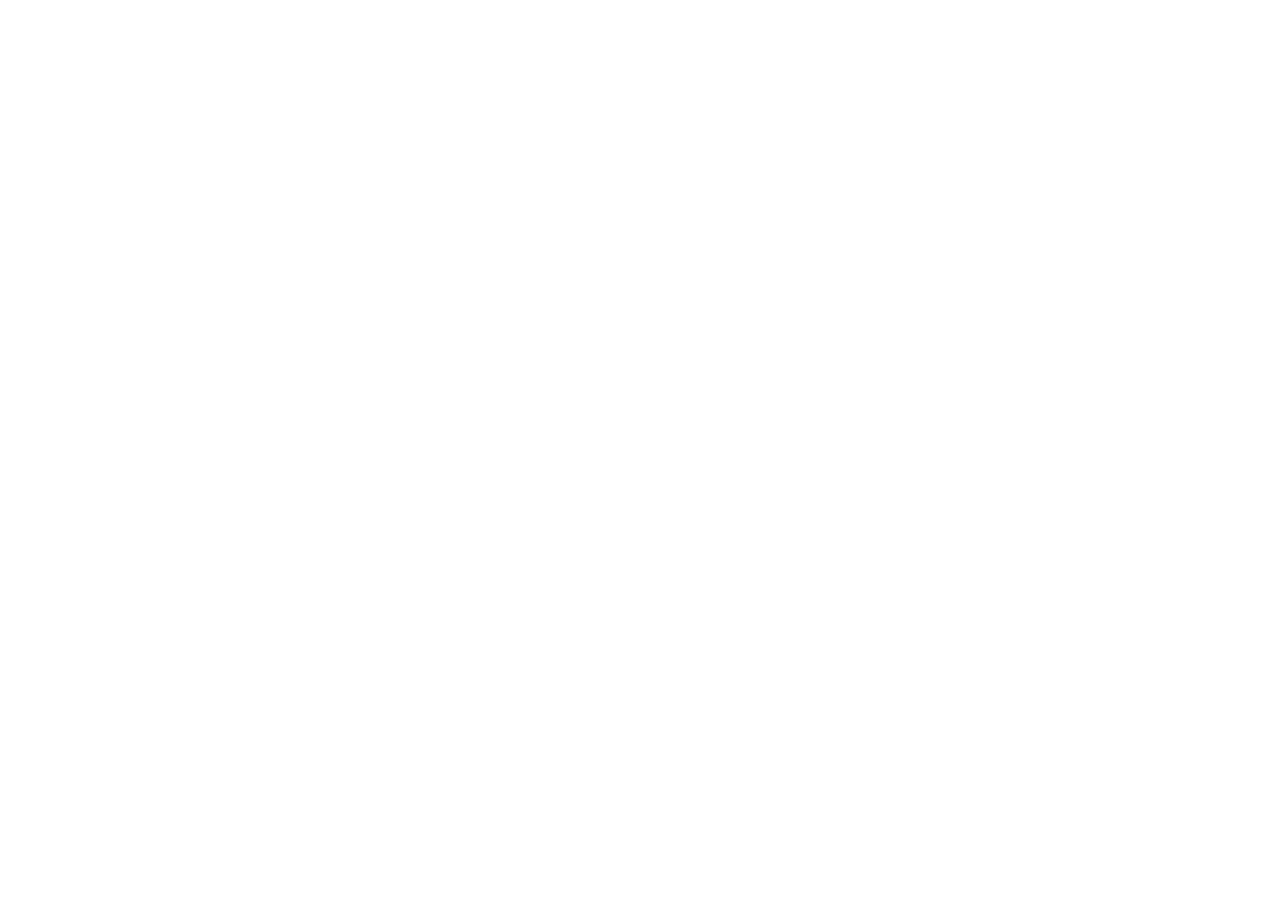
==== index.html @ d59ae97d "finished js exercises" ====
<!DOCTYPE html>
<html lang="en">
<head>
    <meta charset="UTF-8">
    <meta http-equiv="X-UA-Compatible" content="IE=edge">
    <meta name="viewport" content="width=device-width, initial-scale=1.0">    
    <title>Amazing Events</title>
</head>
<body>
    
    <script src="./assets/main.js"></script>
</body>
</html>
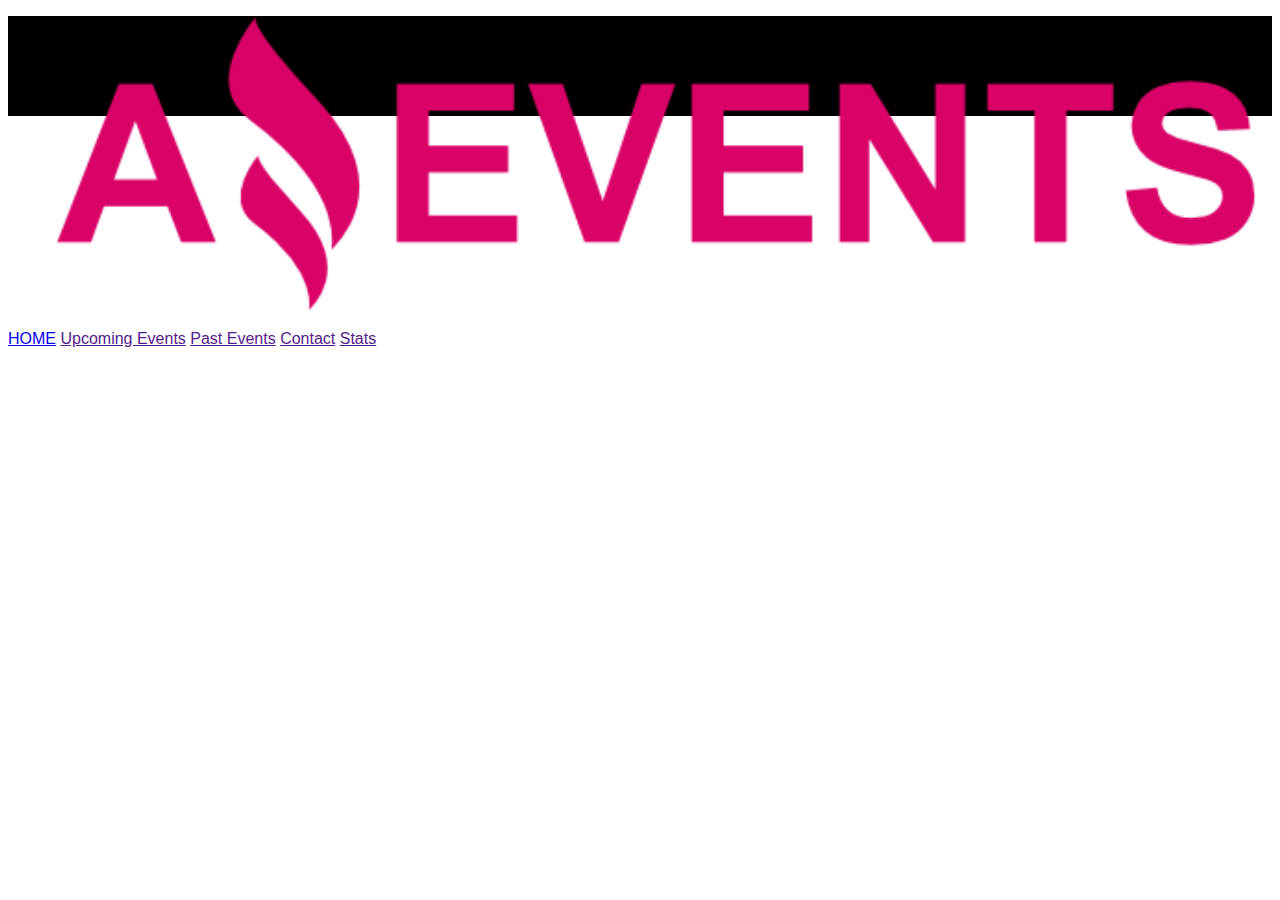
==== commit 70302874: "checkpoint" ====
--- a/index.html
+++ b/index.html
@@ -4,10 +4,25 @@
     <meta charset="UTF-8">
     <meta http-equiv="X-UA-Compatible" content="IE=edge">
     <meta name="viewport" content="width=device-width, initial-scale=1.0">    
+    <link href="https://cdn.jsdelivr.net/npm/bootstrap@5.3.0-alpha1/dist/css/bootstrap.min.css" rel="stylesheet" integrity="sha384-GLhlTQ8iRABdZLl6O3oVMWSktQOp6b7In1Zl3/Jr59b6EGGoI1aFkw7cmDA6j6gD" crossorigin="anonymous">
+    <link rel="stylesheet" href="./assets/styles/styles.css">
+    <link rel="shortcut icon" href="./assets/img/favicon.ico" type="image/x-icon">
     <title>Amazing Events</title>
 </head>
 <body>
-    
-    <script src="./assets/main.js"></script>
+    <div class="row text-center" id="header">
+        <div class="col-2 " id="logo">
+            <img src="./assets/img/Logo Amazing Events.png" alt="logo">
+        </div>
+        <div class="col-8" id="enlaces">
+            <a href="index.html">HOME</a>
+            <a href="">Upcoming Events</a>
+            <a href="">Past Events</a>
+            <a href="">Contact</a>
+            <a href="">Stats</a>
+        </div>
+    </div>
+    <script src="./assets/js/main.js"></script>
+    <script src="https://cdn.jsdelivr.net/npm/bootstrap@5.3.0-alpha1/dist/js/bootstrap.bundle.min.js" integrity="sha384-w76AqPfDkMBDXo30jS1Sgez6pr3x5MlQ1ZAGC+nuZB+EYdgRZgiwxhTBTkF7CXvN" crossorigin="anonymous"></script>
 </body>
 </html>--- a/assets/styles/styles.css
+++ b/assets/styles/styles.css
@@ -0,0 +1,17 @@
+*{
+    font-family: Helvetica;
+}
+#header{
+    height: 100px;
+    width: 100%;
+    background-color: black;    
+}
+#logo{
+    margin: 1rem 1rem 1rem 3rem ;    
+
+}
+img{
+    height: 100%;
+    width: 100%;
+}
+
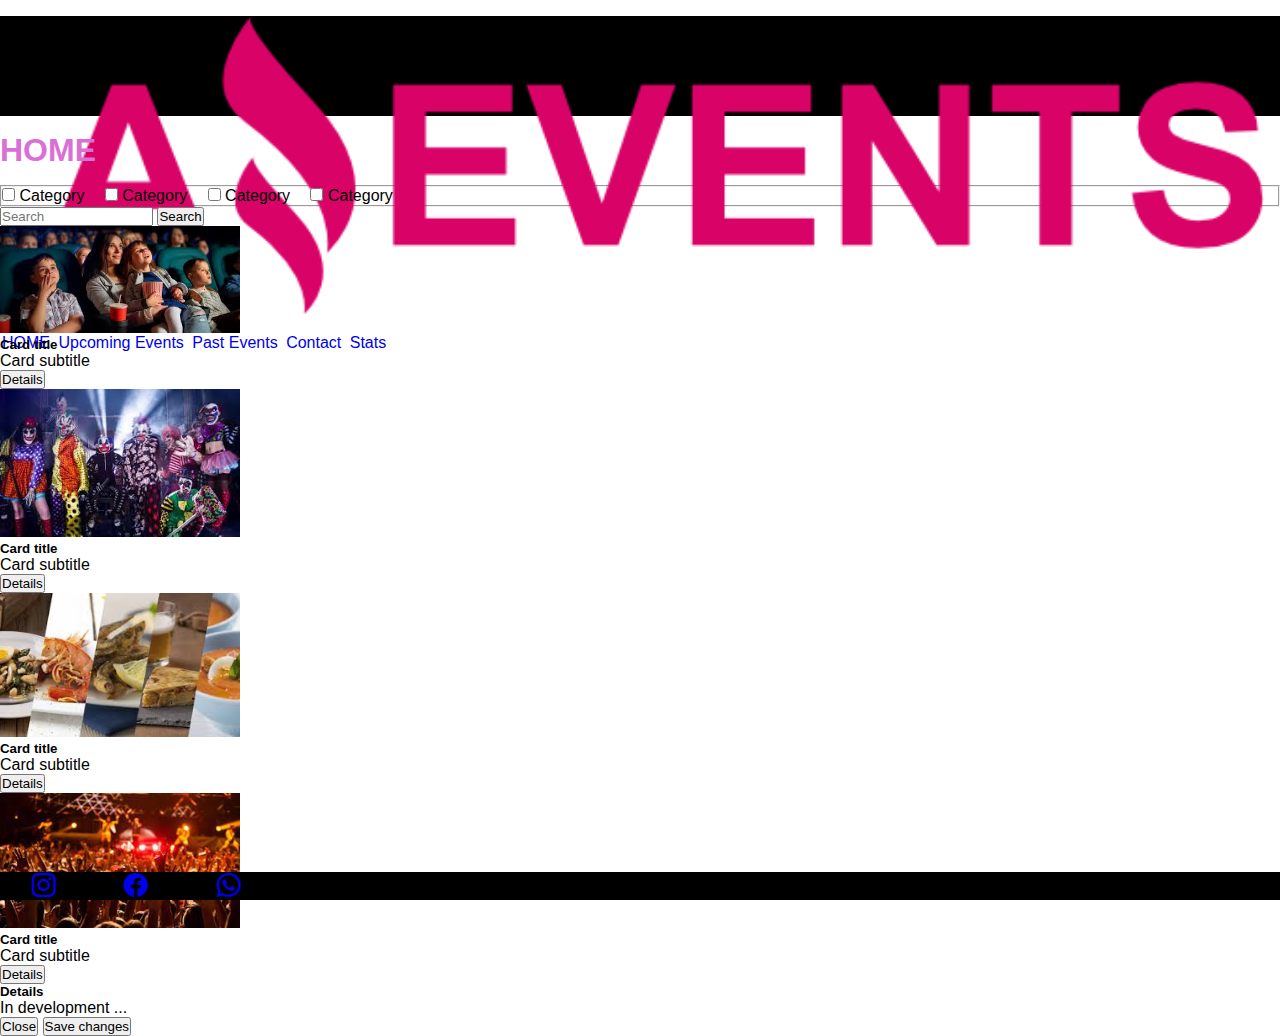
==== commit a2141664: "checkpoint" ====
--- a/index.html
+++ b/index.html
@@ -1,28 +1,124 @@
 <!DOCTYPE html>
 <html lang="en">
+
 <head>
     <meta charset="UTF-8">
     <meta http-equiv="X-UA-Compatible" content="IE=edge">
-    <meta name="viewport" content="width=device-width, initial-scale=1.0">    
-    <link href="https://cdn.jsdelivr.net/npm/bootstrap@5.3.0-alpha1/dist/css/bootstrap.min.css" rel="stylesheet" integrity="sha384-GLhlTQ8iRABdZLl6O3oVMWSktQOp6b7In1Zl3/Jr59b6EGGoI1aFkw7cmDA6j6gD" crossorigin="anonymous">
+    <meta name="viewport" content="width=device-width, initial-scale=1.0">
+    <link href="https://cdn.jsdelivr.net/npm/bootstrap@5.3.0-alpha1/dist/css/bootstrap.min.css" rel="stylesheet"
+        integrity="sha384-GLhlTQ8iRABdZLl6O3oVMWSktQOp6b7In1Zl3/Jr59b6EGGoI1aFkw7cmDA6j6gD" crossorigin="anonymous">
     <link rel="stylesheet" href="./assets/styles/styles.css">
     <link rel="shortcut icon" href="./assets/img/favicon.ico" type="image/x-icon">
+    <link rel="stylesheet" href="https://cdn.jsdelivr.net/npm/bootstrap-icons@1.10.3/font/bootstrap-icons.css">
     <title>Amazing Events</title>
 </head>
 <body>
-    <div class="row text-center" id="header">
-        <div class="col-2 " id="logo">
-            <img src="./assets/img/Logo Amazing Events.png" alt="logo">
+    <div class="row d-flex justify-content-around" id="nav">
+        <div class="col-2" id="logo">
+            <img src="./assets/img/logo.png" alt="logo">
+        </div>        
+        <nav class="col-8 d-flex justify-content-center align-items-center" id="enlaces">
+            <a href="index.html">HOME</a>
+            <a href="./assets/pages/upcomingEvents.html">Upcoming Events</a>
+            <a href="./assets/pages/pastEvents.html">Past Events</a>
+            <a href="./assets/pages/contact.html">Contact</a>
+            <a href="./assets/pages/stats.html">Stats</a>
+        </nav>
+    </div>    
+    <header>
+        <div class="container d-flex justify-content-center allign-items-center">
+            <h1>HOME</h1>
         </div>
-        <div class="col-8" id="enlaces">
-            <a href="index.html">HOME</a>
-            <a href="">Upcoming Events</a>
-            <a href="">Past Events</a>
-            <a href="">Contact</a>
-            <a href="">Stats</a>
+    </header>
+    <!-- search y radios-->
+    <div class="row d-flex-block m-3" id="searchBar">
+        <div class="col-6 form-container d-flex allign-items-center justify-content-around p-1">
+            <form class="form-container" action="">
+                <fieldset>
+                    <input type="checkbox" name="category" id="categorie1">
+                    <label for="categorie1">Category</label>
+                    <input type="checkbox" name="category" id="categorie2">
+                    <label for="categorie2">Category</label>
+                    <input type="checkbox" name="category" id="categorie3">
+                    <label for="categorie3">Category</label>
+                    <input type="checkbox" name="category" id="categorie4">
+                    <label for="categorie4">Category</label>
+                </fieldset>
+            </form>
+        </div>
+        <div class="col-4">
+            <div>
+                <form class="d-flex" role="search">
+                    <input class="form-control me-2" type="search" placeholder="Search" aria-label="Search">
+                    <button class="btn btn-outline-success" type="submit">Search</button>
+                </form>
+            </div>
         </div>
     </div>
-    <script src="./assets/js/main.js"></script>
-    <script src="https://cdn.jsdelivr.net/npm/bootstrap@5.3.0-alpha1/dist/js/bootstrap.bundle.min.js" integrity="sha384-w76AqPfDkMBDXo30jS1Sgez6pr3x5MlQ1ZAGC+nuZB+EYdgRZgiwxhTBTkF7CXvN" crossorigin="anonymous"></script>
+    <!--cards-->
+    <div class="container d-flex justify-content-around allign mt-4 mb-4">
+        <div class="card" style="width: 15rem;">
+            <img class="card-img-top" src="./assets/img/Cinema.jpg" alt="Card image cap">
+            <div class="card-body">
+                <h5 class="card-title">Card title</h5>
+                <p class="card-text">Card subtitle</p>
+                <button type="button" class="btn btn-primary" data-bs-toggle="modal" data-bs-target="#exampleModal">Details</button>
+            </div>
+        </div>
+        <div class="card" style="width: 15rem;">
+            <img class="card-img-top" src="./assets/img/Costume_Party.jpg" alt="Card image cap">
+            <div class="card-body">
+                <h5 class="card-title">Card title</h5>
+                <p class="card-text">Card subtitle</p>
+                <button type="button" class="btn btn-primary" data-bs-toggle="modal" data-bs-target="#exampleModal">Details</button>
+            </div>
+        </div>
+        <div class="card" style="width: 15rem;">
+            <img class="card-img-top" src="./assets/img/Food_Fair.jpg" alt="Card image cap">
+            <div class="card-body">
+                <h5 class="card-title">Card title</h5>
+                <p class="card-text">Card subtitle</p>
+                <button type="button" class="btn btn-primary" data-bs-toggle="modal" data-bs-target="#exampleModal">Details</button>
+            </div>
+        </div>
+        <div class="card" style="width: 15rem;">
+            <img class="card-img-top" src="./assets/img/Music_Concert.jpg" alt="Card image cap">
+            <div class="card-body">
+                <h5 class="card-title">Card title</h5>
+                <p class="card-text">Card subtitle</p>
+                <button type="button" class="btn btn-primary" data-bs-toggle="modal" data-bs-target="#exampleModal">Details</button>
+            </div>
+        </div>
+    </div>
+    <footer class="d-flex justify-content-start allign-items-center">
+        <a href="www.instagram.com"><i class="bi bi-instagram"></i></a>
+        <a href="www.facebook.com"><i class="bi bi-facebook"></i></a>
+        <a href="www.whatsapp.com"><i class="bi bi-whatsapp"></i></a>
+    </footer>
+ 
+  <!-- Modal -->
+  <div class="modal fade" id="exampleModal" tabindex="-1" role="dialog" aria-labelledby="exampleModalLabel" aria-hidden="true">
+    <div class="modal-dialog" role="document">
+      <div class="modal-content">
+        <div class="modal-header">
+          <h5 class="modal-title" id="exampleModalLabel">Details</h5>
+        </div>
+        <div class="modal-body">
+          <p>In development ...</p>
+        </div>
+        <div class="modal-footer">
+          <button type="button" class="btn btn-secondary" data-bs-dismiss="modal">Close</button>
+          <button type="button" class="btn btn-primary">Save changes</button>
+        </div>
+      </div>
+    </div>
+  </div>
+
+    <!-- scripts -->    
+    <script src="https://cdn.jsdelivr.net/npm/bootstrap@5.3.0-alpha1/dist/js/bootstrap.bundle.min.js"
+        integrity="sha384-w76AqPfDkMBDXo30jS1Sgez6pr3x5MlQ1ZAGC+nuZB+EYdgRZgiwxhTBTkF7CXvN"
+        crossorigin="anonymous"></script>
+    <script src="https://cdn.jsdelivr.net/npm/@popperjs/core@2.11.6/dist/umd/popper.min.js" integrity="sha384-oBqDVmMz9ATKxIep9tiCxS/Z9fNfEXiDAYTujMAeBAsjFuCZSmKbSSUnQlmh/jp3" crossorigin="anonymous"></script>
+    <script src="https://cdn.jsdelivr.net/npm/bootstrap@5.2.3/dist/js/bootstrap.min.js" integrity="sha384-cuYeSxntonz0PPNlHhBs68uyIAVpIIOZZ5JqeqvYYIcEL727kskC66kF92t6Xl2V" crossorigin="anonymous"></script>        
 </body>
 </html>--- a/assets/styles/styles.css
+++ b/assets/styles/styles.css
@@ -1,17 +1,70 @@
 *{
     font-family: Helvetica;
+    padding: 0;
+    margin: 0;    
 }
-#header{
+#nav{
     height: 100px;
     width: 100%;
     background-color: black;    
 }
 #logo{
-    margin: 1rem 1rem 1rem 3rem ;    
-
+    margin: 1rem 1rem 1rem 3rem ;        
 }
 img{
     height: 100%;
     width: 100%;
 }
+nav>a{    
+    Display: inline; 
+    height: 30%;    
+    padding: 2px 2px 2px 2px;    
+    text-decoration: solid;
+    font-size: 1rem;        
+}
+header{
+    width: 100%;
+    padding: 1rem 0rem 1rem 0rem;
+    color:orchid ;
+}
+footer{
+    background-color: black;
+    width: 100%;
+    position: absolute;
+    bottom: 0;
+}
 
+footer>a{        
+    font-size: 1.5rem;      
+    margin: 1rem 1rem 1rem 1rem;
+    padding: 1rem 1rem 1rem 1rem;
+}
+label{
+    margin-right: 1rem ;    
+}
+table,td{
+    border: 1px solid black;
+    padding: 2px 2px 2px 2px ;
+    margin-top: 1rem;
+}
+@media screen and (max-width:375px) {    
+    #logo{
+        margin: auto;
+    }
+    #nav{        
+        display: block;    
+    }
+    nav>a{                    
+        height: 15%;                    
+        font-size: 9px;        
+        padding: 1px 1px 1px 1px;
+        margin-left: 1px;
+    }
+    header{
+        font-size: medium;       
+    }
+    #searchBar{
+        font-size: 10px;
+    }
+
+}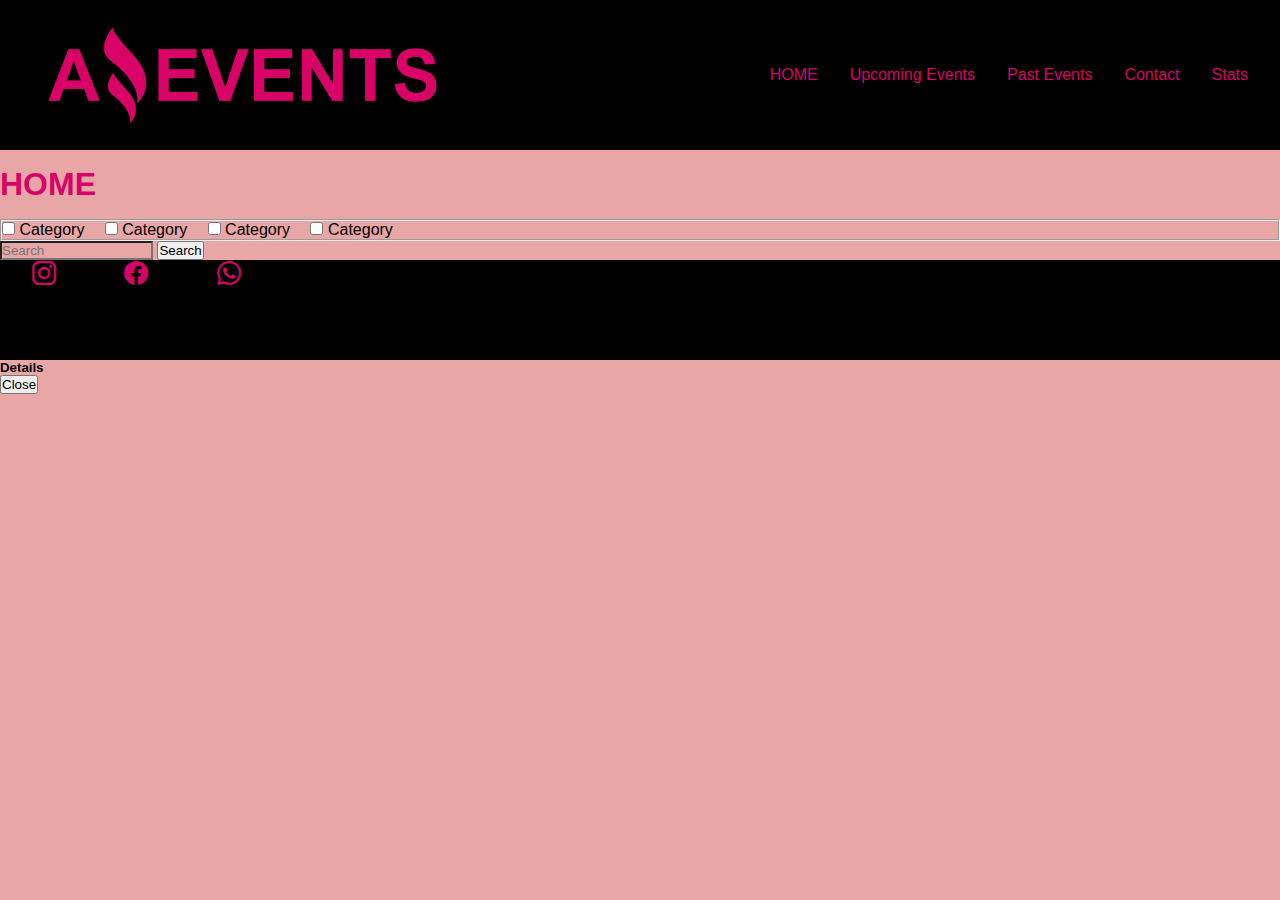
==== commit 67bc32f8: "dinamic cards" ====
--- a/index.html
+++ b/index.html
@@ -1,6 +1,5 @@
 <!DOCTYPE html>
 <html lang="en">
-
 <head>
     <meta charset="UTF-8">
     <meta http-equiv="X-UA-Compatible" content="IE=edge">
@@ -13,23 +12,25 @@
     <title>Amazing Events</title>
 </head>
 <body>
-    <div class="row d-flex justify-content-around" id="nav">
-        <div class="col-2" id="logo">
-            <img src="./assets/img/logo.png" alt="logo">
-        </div>        
-        <nav class="col-8 d-flex justify-content-center align-items-center" id="enlaces">
-            <a href="index.html">HOME</a>
-            <a href="./assets/pages/upcomingEvents.html">Upcoming Events</a>
-            <a href="./assets/pages/pastEvents.html">Past Events</a>
-            <a href="./assets/pages/contact.html">Contact</a>
-            <a href="./assets/pages/stats.html">Stats</a>
+    <header class="header">
+        <div class="logo"><a href="index.html"><img src="./assets/img/logo.png" alt="logo"></a></div>        
+        <nav class="navigation">
+            <input type="checkbox" class="toggle-menu"> 
+            <div class="hamburguer"></div>
+            <ul class="menu">
+                <li><a href="index.html">HOME</a></li>
+                <li><a href="./assets/pages/upcomingEvents.html">Upcoming Events</a></li>
+                <li><a href="./assets/pages/pastEvents.html">Past Events</a></li>
+                <li><a href="./assets/pages/contact.html">Contact</a></li>
+                <li><a href="./assets/pages/stats.html">Stats</a></li>     
+            </ul>
         </nav>
-    </div>    
-    <header>
+    </header>    
+    <div class="banner">
         <div class="container d-flex justify-content-center allign-items-center">
             <h1>HOME</h1>
         </div>
-    </header>
+    </div>
     <!-- search y radios-->
     <div class="row d-flex-block m-3" id="searchBar">
         <div class="col-6 form-container d-flex allign-items-center justify-content-around p-1">
@@ -49,46 +50,16 @@
         <div class="col-4">
             <div>
                 <form class="d-flex" role="search">
-                    <input class="form-control me-2" type="search" placeholder="Search" aria-label="Search">
-                    <button class="btn btn-outline-success" type="submit">Search</button>
+                    <input class="form-control me-2" type="search" placeholder="Search" aria-label="Search" style="background: #E9A6A6">
+                    <button class="btn btn-primary" type="submit">Search</button>
                 </form>
             </div>
         </div>
-    </div>
-    <!--cards-->
-    <div class="container d-flex justify-content-around allign mt-4 mb-4">
-        <div class="card" style="width: 15rem;">
-            <img class="card-img-top" src="./assets/img/Cinema.jpg" alt="Card image cap">
-            <div class="card-body">
-                <h5 class="card-title">Card title</h5>
-                <p class="card-text">Card subtitle</p>
-                <button type="button" class="btn btn-primary" data-bs-toggle="modal" data-bs-target="#exampleModal">Details</button>
-            </div>
-        </div>
-        <div class="card" style="width: 15rem;">
-            <img class="card-img-top" src="./assets/img/Costume_Party.jpg" alt="Card image cap">
-            <div class="card-body">
-                <h5 class="card-title">Card title</h5>
-                <p class="card-text">Card subtitle</p>
-                <button type="button" class="btn btn-primary" data-bs-toggle="modal" data-bs-target="#exampleModal">Details</button>
-            </div>
-        </div>
-        <div class="card" style="width: 15rem;">
-            <img class="card-img-top" src="./assets/img/Food_Fair.jpg" alt="Card image cap">
-            <div class="card-body">
-                <h5 class="card-title">Card title</h5>
-                <p class="card-text">Card subtitle</p>
-                <button type="button" class="btn btn-primary" data-bs-toggle="modal" data-bs-target="#exampleModal">Details</button>
-            </div>
-        </div>
-        <div class="card" style="width: 15rem;">
-            <img class="card-img-top" src="./assets/img/Music_Concert.jpg" alt="Card image cap">
-            <div class="card-body">
-                <h5 class="card-title">Card title</h5>
-                <p class="card-text">Card subtitle</p>
-                <button type="button" class="btn btn-primary" data-bs-toggle="modal" data-bs-target="#exampleModal">Details</button>
-            </div>
-        </div>
+    </div>    
+
+    <!--cards-->    
+    <div class="d-flex justify-content-around allign-items-center flex-wrap gap-3 mt-4 mb-4" id="cards">        
+        <!-- contenido generado en el js -->
     </div>
     <footer class="d-flex justify-content-start allign-items-center">
         <a href="www.instagram.com"><i class="bi bi-instagram"></i></a>
@@ -101,14 +72,13 @@
     <div class="modal-dialog" role="document">
       <div class="modal-content">
         <div class="modal-header">
-          <h5 class="modal-title" id="exampleModalLabel">Details</h5>
+            <h5 class="modal-title" id="exampleModalLabel">Details</h5>
         </div>
-        <div class="modal-body">
-          <p>In development ...</p>
+        <div class="modal-body" id="modal-body">
+            <!-- contenido generado en el js -->
         </div>
         <div class="modal-footer">
-          <button type="button" class="btn btn-secondary" data-bs-dismiss="modal">Close</button>
-          <button type="button" class="btn btn-primary">Save changes</button>
+          <button type="button" class="btn btn-secondary" data-bs-dismiss="modal">Close</button>          
         </div>
       </div>
     </div>
@@ -120,5 +90,6 @@
         crossorigin="anonymous"></script>
     <script src="https://cdn.jsdelivr.net/npm/@popperjs/core@2.11.6/dist/umd/popper.min.js" integrity="sha384-oBqDVmMz9ATKxIep9tiCxS/Z9fNfEXiDAYTujMAeBAsjFuCZSmKbSSUnQlmh/jp3" crossorigin="anonymous"></script>
     <script src="https://cdn.jsdelivr.net/npm/bootstrap@5.2.3/dist/js/bootstrap.min.js" integrity="sha384-cuYeSxntonz0PPNlHhBs68uyIAVpIIOZZ5JqeqvYYIcEL727kskC66kF92t6Xl2V" crossorigin="anonymous"></script>        
+    <script src="./assets/js/index.js"></script>
 </body>
 </html>--- a/assets/styles/styles.css
+++ b/assets/styles/styles.css
@@ -1,43 +1,109 @@
 *{
     font-family: Helvetica;
     padding: 0;
-    margin: 0;    
+    margin: 0; 
+    box-sizing: border-box;            
 }
-#nav{
-    height: 100px;
+body,.card{
+    background: #E9A6A6;
+}
+.header {
+    position: relative;
     width: 100%;
-    background-color: black;    
+    height: 150px;
+    display: flex;
+    justify-content: space-between;
+    align-items: center;
+    background-color: black;
+    padding: 1rem 1rem 1rem 3rem;
 }
-#logo{
-    margin: 1rem 1rem 1rem 3rem ;        
+.logo a{
+    display: block;
 }
-img{
+.logo a img{
+    display: block;
+    width: 60%;
+    height: 60%;
+}
+.navigation{
+    display: flex;
+    justify-content: space-between;
+    align-items:  center; 
+}
+.menu{
+    display: flex;
+    justify-content: center;
+    flex-direction: row;
+    align-items: center;    
+}
+.menu li{
+    list-style-type: none;   
+}
+.menu li a{
+    color: #D80367;
+    text-decoration: none;
+    display: block;
+    padding: 2rem 1rem;
+    font-size: 1rem;    
+}
+.hamburguer{
+    position: relative;
+    width: 30px;
+    height: 5px;    
+    background:#fff;
+    border-radius: 10px;
+    cursor: pointer;
+    z-index: 2;
+    transition: 0.2s;
+}
+.hamburguer::before,
+.hamburguer::after{
+    content: "";
+    position: absolute;
+    right: 0;
+    height: 4px;
+    background: #fff;
+    border-radius: 10px;
+    transition: 0.2s;    
+}
+.hamburguer::before{
+    top: -10px;
+    width: 20px;
+}
+.hamburguer::after{
+    top: 10px;
+    width: 25px;
+}
+.toggle-menu{
+    position: absolute;
+    width: 30px;
     height: 100%;
-    width: 100%;
+    z-index: 3;
+    cursor: pointer;
+    opacity: 0;
 }
-nav>a{    
-    Display: inline; 
-    height: 30%;    
-    padding: 2px 2px 2px 2px;    
-    text-decoration: solid;
-    font-size: 1rem;        
-}
-header{
+
+.banner{
     width: 100%;
     padding: 1rem 0rem 1rem 0rem;
-    color:orchid ;
+    color:#D80367;
 }
 footer{
     background-color: black;
     width: 100%;
-    position: absolute;
+    height: 100px;    
+    position: relative;
     bottom: 0;
 }
-
+.card{
+    width: 15rem;
+    margin: 1rem 1rem 1rem 1rem;
+}
 footer>a{        
     font-size: 1.5rem;      
     margin: 1rem 1rem 1rem 1rem;
     padding: 1rem 1rem 1rem 1rem;
+    color: #D80367;    
 }
 label{
     margin-right: 1rem ;    
@@ -47,24 +113,59 @@
     padding: 2px 2px 2px 2px ;
     margin-top: 1rem;
 }
-@media screen and (max-width:375px) {    
-    #logo{
-        margin: auto;
+.hamburguer, 
+.toggle-menu{
+    display: none;
+}
+.navigation input:checked ~ .hamburguer{
+    background: transparent;
+}
+.navigation input:checked ~ .hamburguer:before{
+    top:0;
+    transform: rotate(-45deg);
+    width: 30px;
+}
+.navigation input:checked ~ .hamburguer:after{
+    top:0;
+    transform: rotate(45deg);
+    width: 30px;
+}
+.navigation input:checked ~ .menu{
+    right: 0;
+}
+
+
+@media (max-width:767.98px){
+    .header {
+        height: 150px;
     }
-    #nav{        
-        display: block;    
+    .hamburguer,
+    .toggle-menu{
+        display: block;
     }
-    nav>a{                    
-        height: 15%;                    
-        font-size: 9px;        
-        padding: 1px 1px 1px 1px;
-        margin-left: 1px;
+    .header{
+        padding: 1rem 2rem;
     }
-    header{
-        font-size: medium;       
+    .menu{
+        justify-content: start;
+        flex-direction: column;
+        align-items: center;
+        background: black;
+        position: fixed;
+        top: 0;
+        right: -300px;
+        width: 300px;
+        height: 100%;
+        padding-top: 1rem;
     }
-    #searchBar{
-        font-size: 10px;
+    .menu li{
+        width: 100%;
     }
-
+    footer{
+    position: fixed;
+    bottom: 0;
+    }
+    .card{
+        position: static;
+    }
 }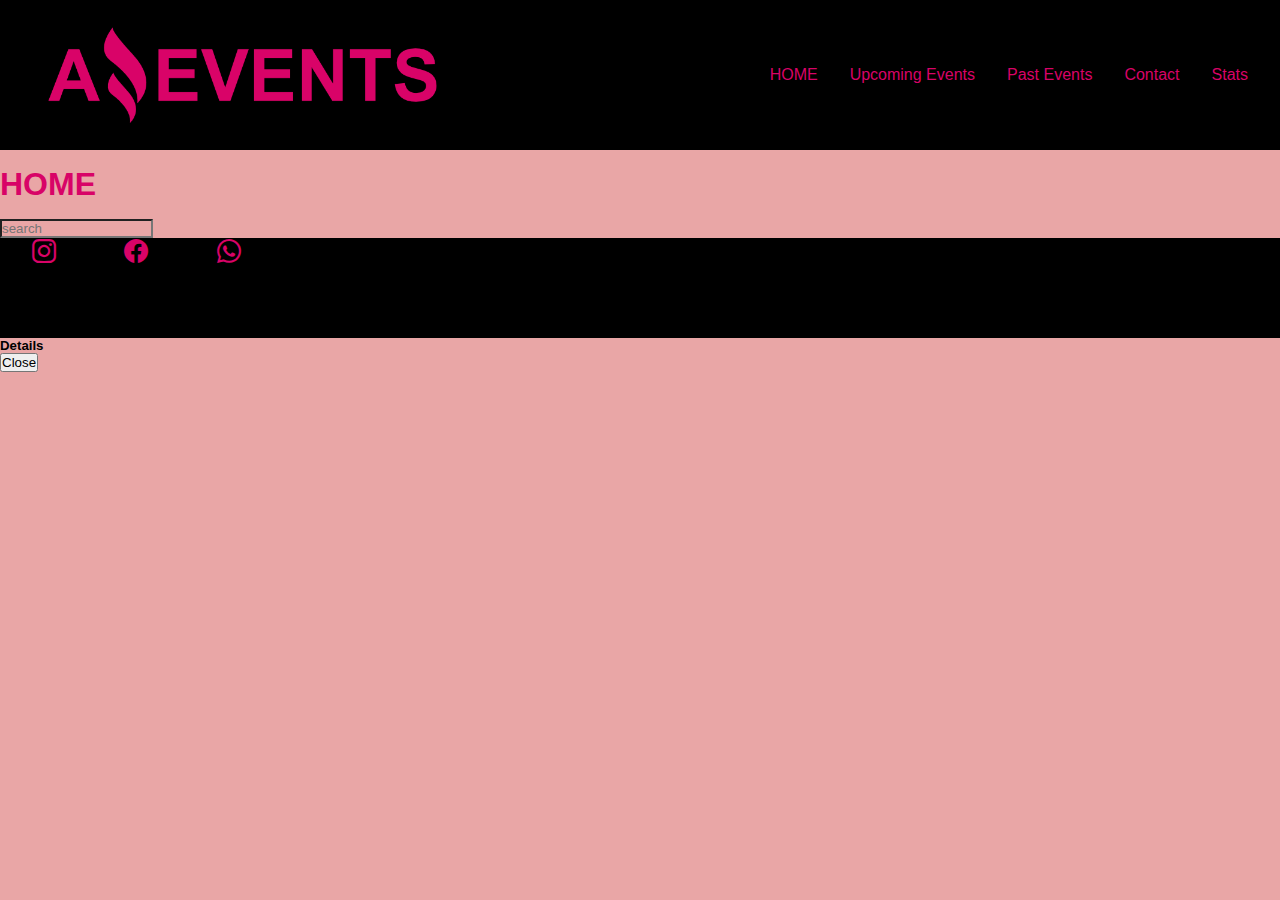
==== commit 731f0d99: "checkpoint" ====
--- a/index.html
+++ b/index.html
@@ -31,27 +31,19 @@
             <h1>HOME</h1>
         </div>
     </div>
-    <!-- search y radios-->
-    <div class="row d-flex-block m-3" id="searchBar">
-        <div class="col-6 form-container d-flex allign-items-center justify-content-around p-1">
-            <form class="form-container" action="">
-                <fieldset>
-                    <input type="checkbox" name="category" id="categorie1">
-                    <label for="categorie1">Category</label>
-                    <input type="checkbox" name="category" id="categorie2">
-                    <label for="categorie2">Category</label>
-                    <input type="checkbox" name="category" id="categorie3">
-                    <label for="categorie3">Category</label>
-                    <input type="checkbox" name="category" id="categorie4">
-                    <label for="categorie4">Category</label>
-                </fieldset>
+    <!-- search and radios-->
+    <div class="d-flex allign-items-center justify-content-around" id="searchBar">
+        <div class="form-container">
+            <form class="form-container">
+                <div id="categories">
+                            <!-- contenido generado en el js -->
+                </div>
             </form>
         </div>
         <div class="col-4">
             <div>
                 <form class="d-flex" role="search">
-                    <input class="form-control me-2" type="search" placeholder="Search" aria-label="Search" style="background: #E9A6A6">
-                    <button class="btn btn-primary" type="submit">Search</button>
+                    <input class="form-control me-2" type="search" placeholder="search" aria-label="Search" id="search" style="background: #E9A6A6">                    
                 </form>
             </div>
         </div>
@@ -68,11 +60,11 @@
     </footer>
  
   <!-- Modal -->
-  <div class="modal fade" id="exampleModal" tabindex="-1" role="dialog" aria-labelledby="exampleModalLabel" aria-hidden="true">
+  <div class="modal fade" id="modal" tabindex="-1" role="dialog" aria-labelledby="modalLabel" aria-hidden="true">
     <div class="modal-dialog" role="document">
       <div class="modal-content">
         <div class="modal-header">
-            <h5 class="modal-title" id="exampleModalLabel">Details</h5>
+            <h5 class="modal-title" id="modalLabel">Details</h5>
         </div>
         <div class="modal-body" id="modal-body">
             <!-- contenido generado en el js -->
@@ -90,6 +82,6 @@
         crossorigin="anonymous"></script>
     <script src="https://cdn.jsdelivr.net/npm/@popperjs/core@2.11.6/dist/umd/popper.min.js" integrity="sha384-oBqDVmMz9ATKxIep9tiCxS/Z9fNfEXiDAYTujMAeBAsjFuCZSmKbSSUnQlmh/jp3" crossorigin="anonymous"></script>
     <script src="https://cdn.jsdelivr.net/npm/bootstrap@5.2.3/dist/js/bootstrap.min.js" integrity="sha384-cuYeSxntonz0PPNlHhBs68uyIAVpIIOZZ5JqeqvYYIcEL727kskC66kF92t6Xl2V" crossorigin="anonymous"></script>        
-    <script src="./assets/js/index.js"></script>
+    <script type="module" src="./assets/js/index.js"></script>    
 </body>
 </html>--- a/assets/styles/styles.css
+++ b/assets/styles/styles.css
@@ -7,6 +7,7 @@
 body,.card{
     background: #E9A6A6;
 }
+
 .header {
     position: relative;
     width: 100%;
@@ -92,7 +93,7 @@
     background-color: black;
     width: 100%;
     height: 100px;    
-    position: relative;
+    position:static;
     bottom: 0;
 }
 .card{
@@ -133,7 +134,12 @@
 .navigation input:checked ~ .menu{
     right: 0;
 }
+#categories{
+    display: flex;
+    justify-content: space-between;
+    align-items:  center; 
 
+}
 
 @media (max-width:767.98px){
     .header {
@@ -162,8 +168,8 @@
         width: 100%;
     }
     footer{
-    position: fixed;
-    bottom: 0;
+        position: relative;
+        bottom: 0;
     }
     .card{
         position: static;
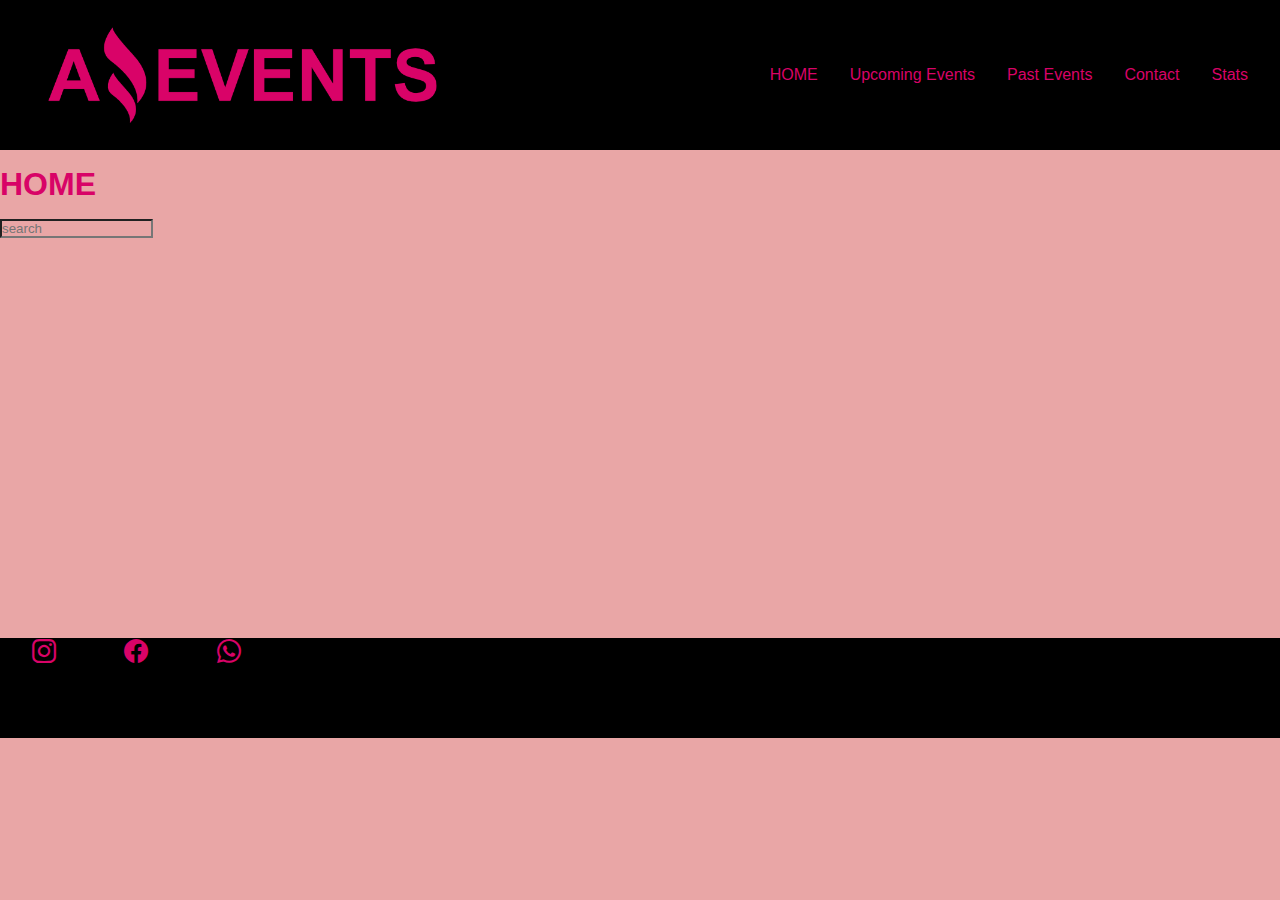
==== commit 4b7f6655: "checkpoint" ====
--- a/index.html
+++ b/index.html
@@ -32,11 +32,11 @@
         </div>
     </div>
     <!-- search and radios-->
-    <div class="d-flex allign-items-center justify-content-around" id="searchBar">
+    <div class="d-flex allign-items-center justify-content-around flex-wrap" id="searchBar">
         <div class="form-container">
-            <form class="form-container">
-                <div id="categories">
-                            <!-- contenido generado en el js -->
+            <form class="form-container">                
+                <div id="categories" class="d-flex allign-items-center justify-content-center">
+                    <!-- contenido generado en el js -->
                 </div>
             </form>
         </div>
@@ -53,28 +53,11 @@
     <div class="d-flex justify-content-around allign-items-center flex-wrap gap-3 mt-4 mb-4" id="cards">        
         <!-- contenido generado en el js -->
     </div>
-    <footer class="d-flex justify-content-start allign-items-center">
+    <footer class="d-flex justify-content-start allign-items-center align-self-end">
         <a href="www.instagram.com"><i class="bi bi-instagram"></i></a>
         <a href="www.facebook.com"><i class="bi bi-facebook"></i></a>
         <a href="www.whatsapp.com"><i class="bi bi-whatsapp"></i></a>
     </footer>
- 
-  <!-- Modal -->
-  <div class="modal fade" id="modal" tabindex="-1" role="dialog" aria-labelledby="modalLabel" aria-hidden="true">
-    <div class="modal-dialog" role="document">
-      <div class="modal-content">
-        <div class="modal-header">
-            <h5 class="modal-title" id="modalLabel">Details</h5>
-        </div>
-        <div class="modal-body" id="modal-body">
-            <!-- contenido generado en el js -->
-        </div>
-        <div class="modal-footer">
-          <button type="button" class="btn btn-secondary" data-bs-dismiss="modal">Close</button>          
-        </div>
-      </div>
-    </div>
-  </div>
 
     <!-- scripts -->    
     <script src="https://cdn.jsdelivr.net/npm/bootstrap@5.3.0-alpha1/dist/js/bootstrap.bundle.min.js"
--- a/assets/styles/styles.css
+++ b/assets/styles/styles.css
@@ -83,7 +83,6 @@
     cursor: pointer;
     opacity: 0;
 }
-
 .banner{
     width: 100%;
     padding: 1rem 0rem 1rem 0rem;
@@ -91,14 +90,18 @@
 }
 footer{
     background-color: black;
-    width: 100%;
-    height: 100px;    
-    position:static;
+    width: 100%;    
+    height: 100px;
+    position: relative;
     bottom: 0;
 }
 .card{
     width: 15rem;
     margin: 1rem 1rem 1rem 1rem;
+    position: relative;    
+}
+.card > img{
+    height: 40%;
 }
 footer>a{        
     font-size: 1.5rem;      
@@ -138,9 +141,10 @@
     display: flex;
     justify-content: space-between;
     align-items:  center; 
-
 }
-
+#cards{
+    min-height: 400px;
+}
 @media (max-width:767.98px){
     .header {
         height: 150px;
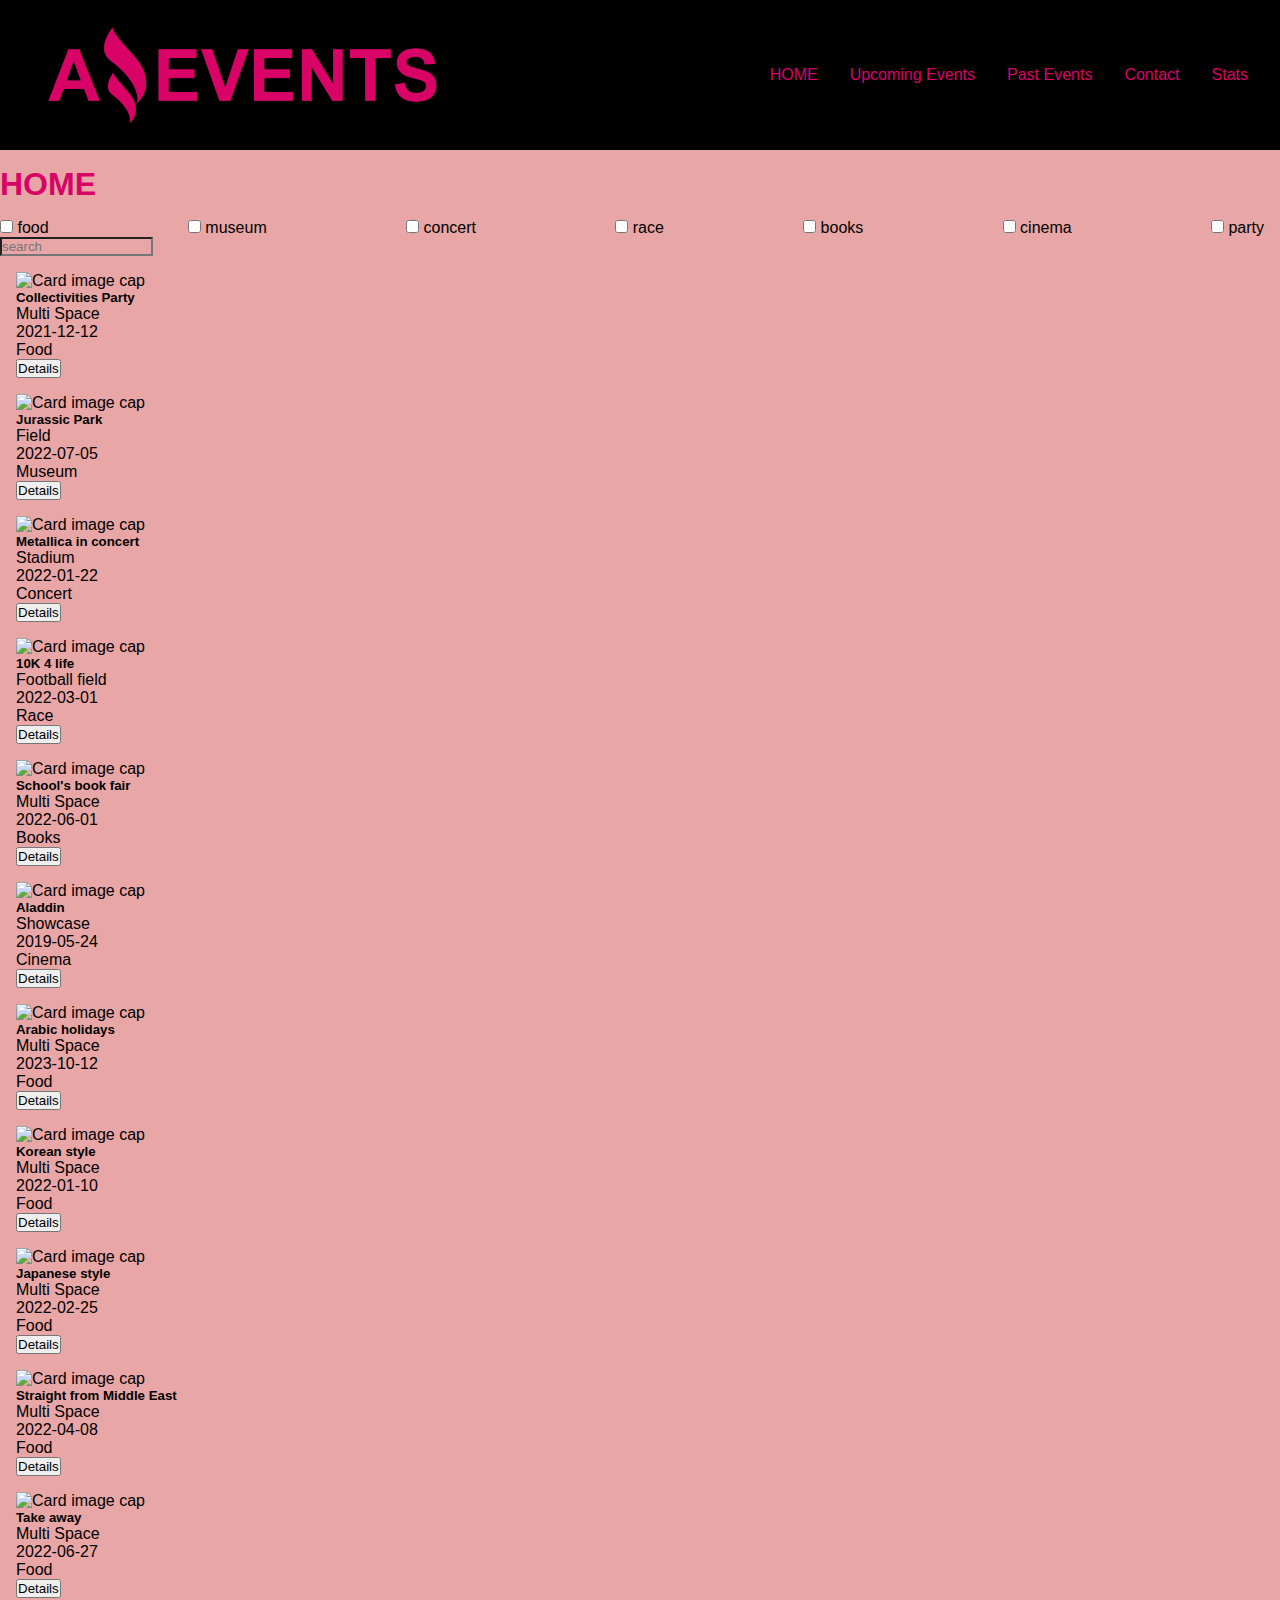
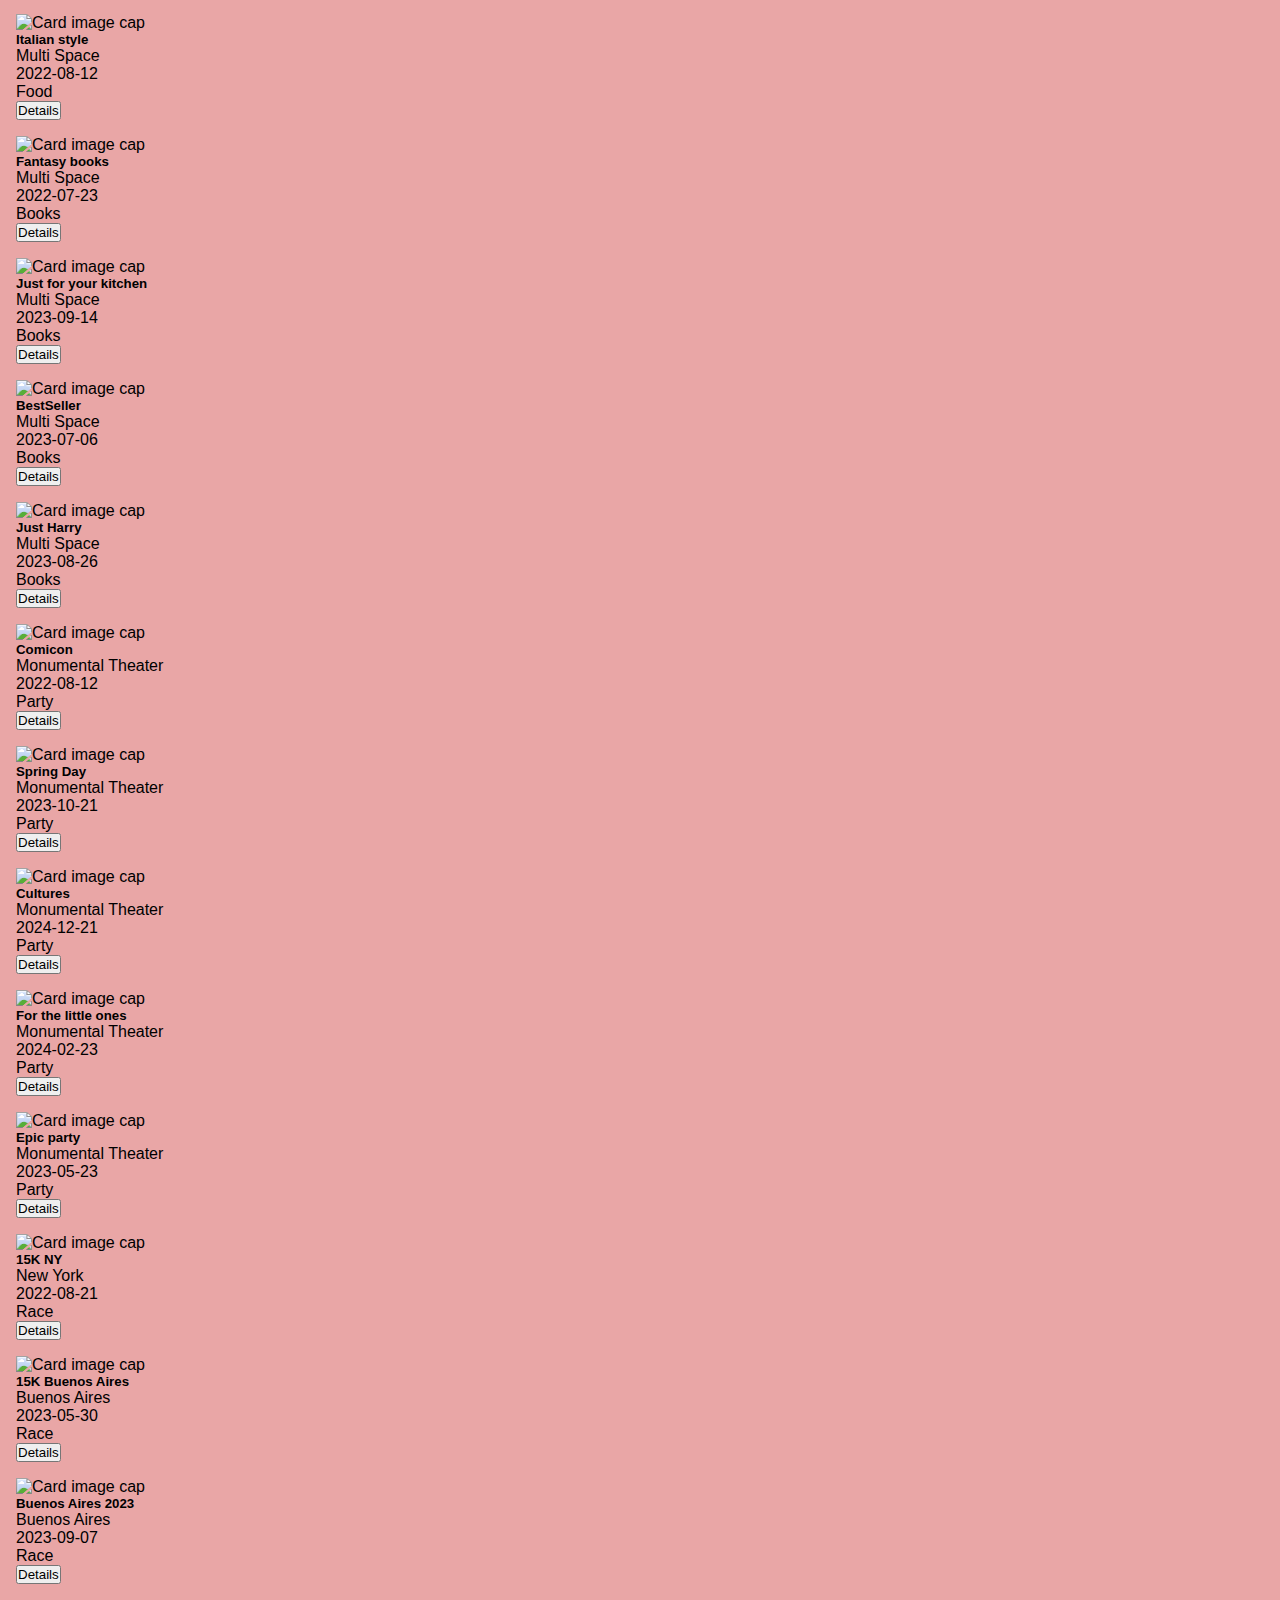
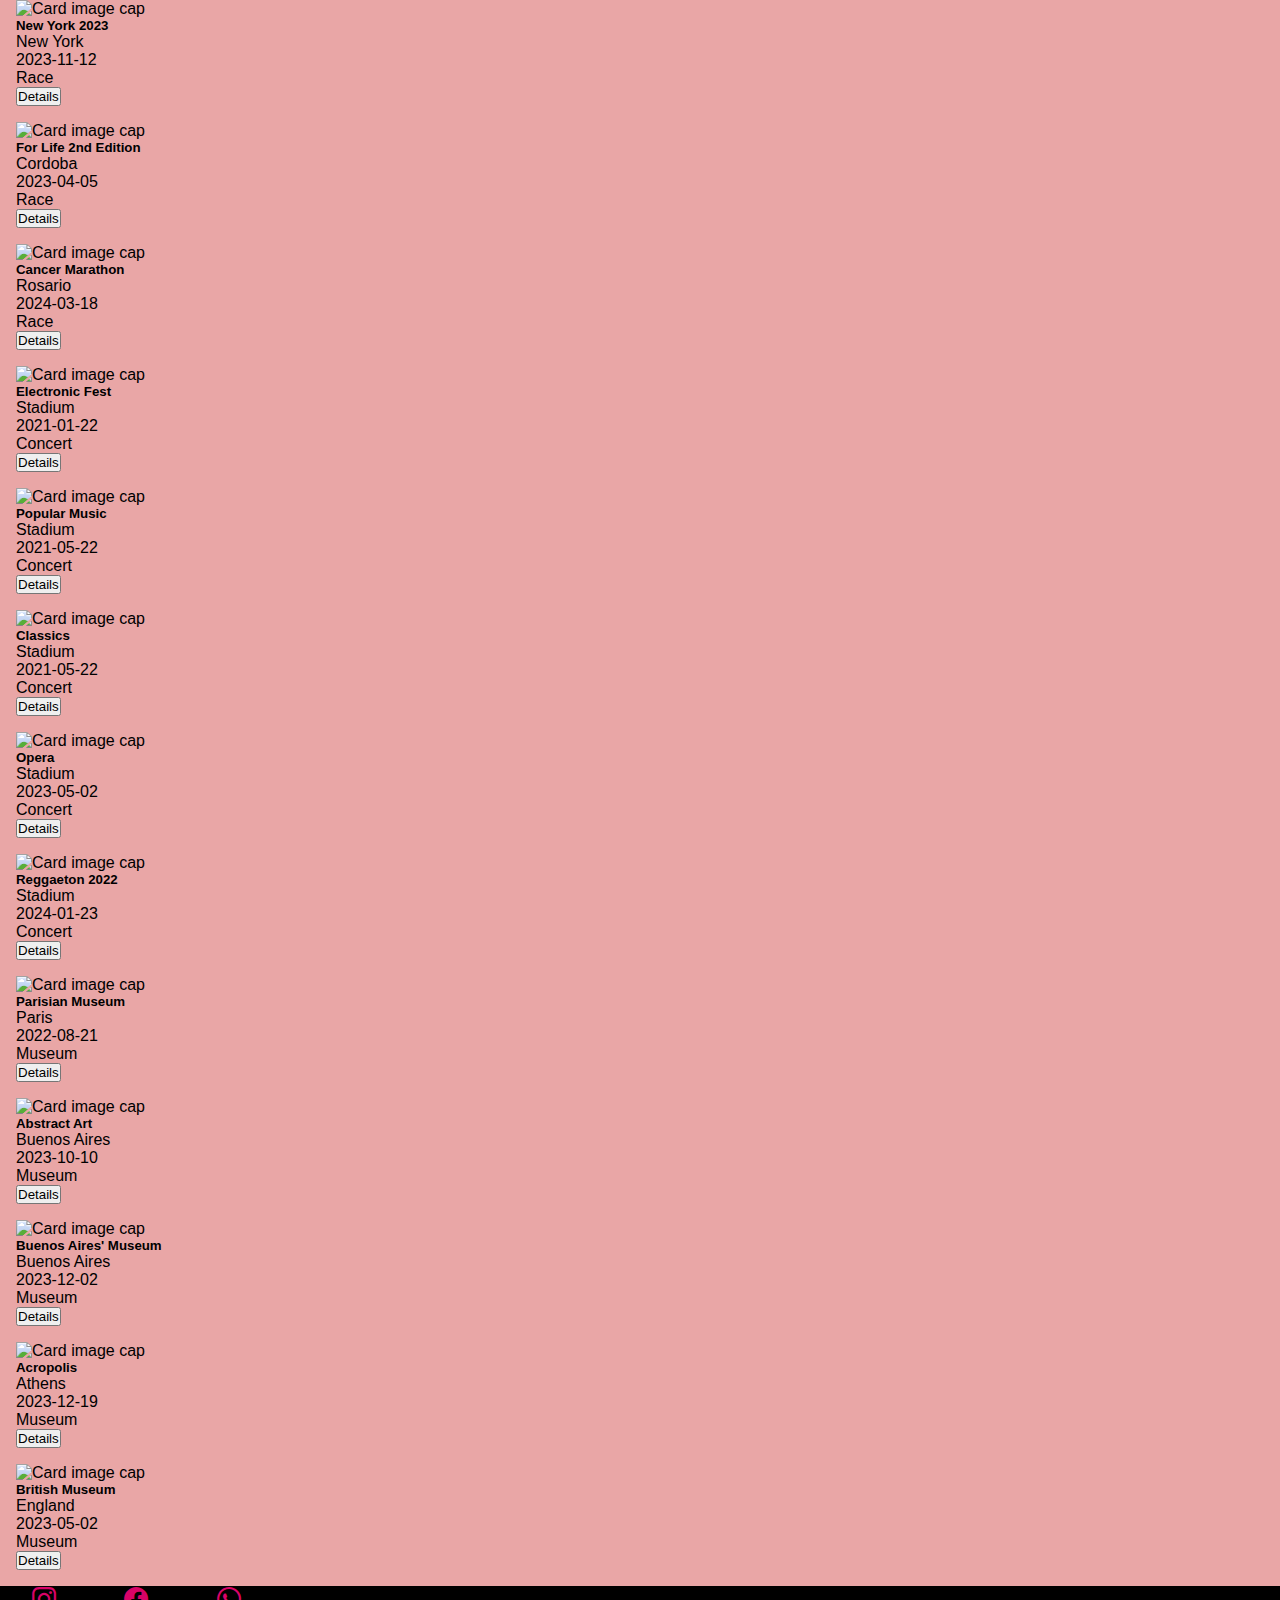
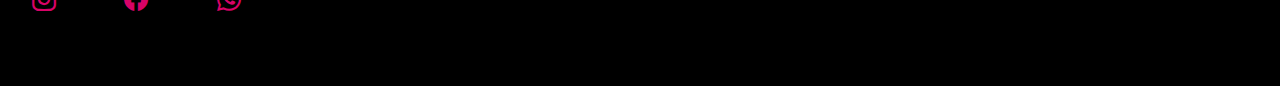
==== commit df54bc18: "pre-entrega" ====
--- a/index.html
+++ b/index.html
@@ -26,11 +26,13 @@
             </ul>
         </nav>
     </header>    
+
     <div class="banner">
         <div class="container d-flex justify-content-center allign-items-center">
             <h1>HOME</h1>
         </div>
     </div>
+    
     <!-- search and radios-->
     <div class="d-flex allign-items-center justify-content-around flex-wrap" id="searchBar">
         <div class="form-container">
--- a/assets/styles/styles.css
+++ b/assets/styles/styles.css
@@ -143,7 +143,11 @@
     align-items:  center; 
 }
 #cards{
-    min-height: 400px;
+    min-height: 380px;
+}
+#detailsCard{
+    width: 35rem;
+
 }
 @media (max-width:767.98px){
     .header {
@@ -178,4 +182,7 @@
     .card{
         position: static;
     }
+    #detailsCard{
+        width: 20rem;
+    }
 }